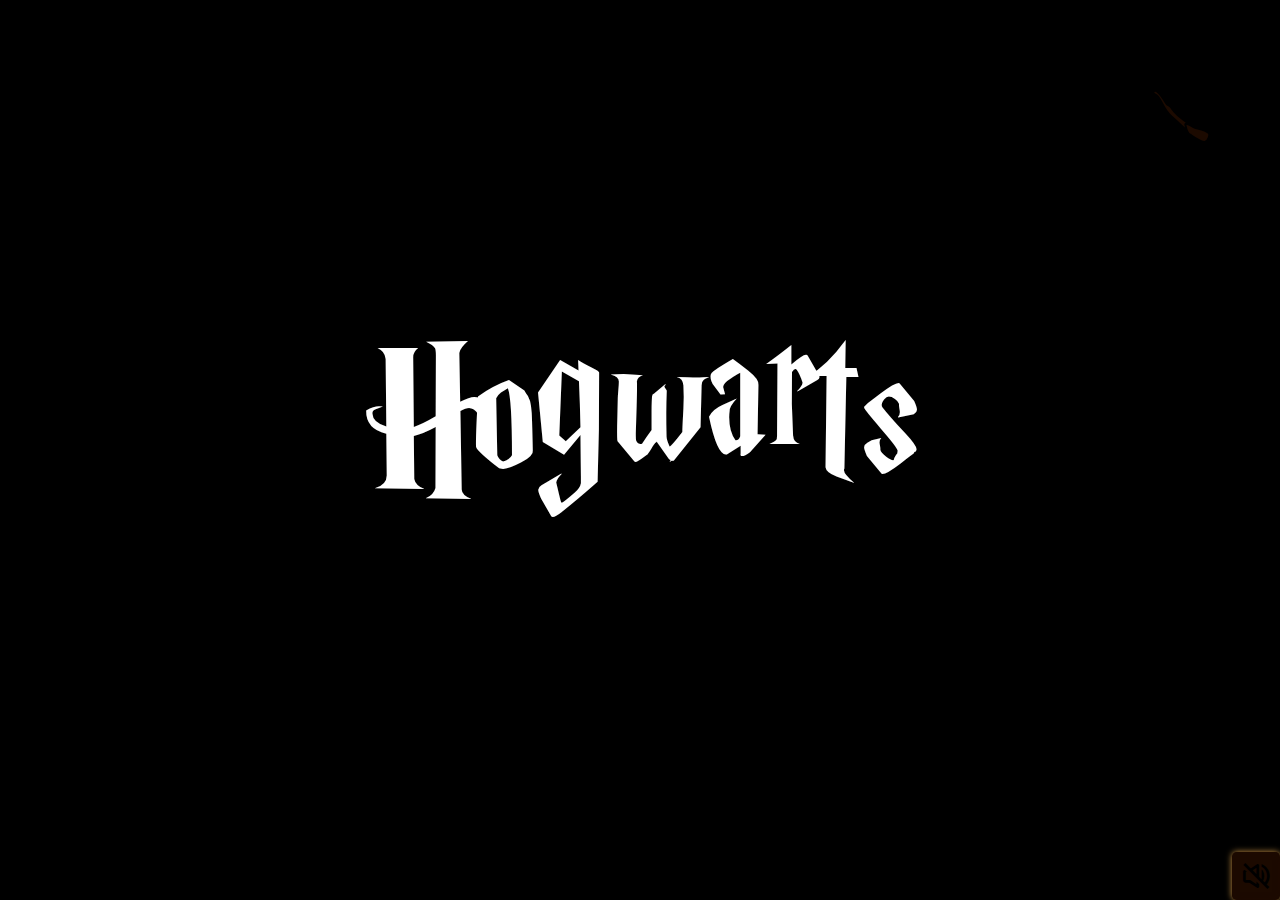
==== index.html @ c19566a5 "Validar inputs" ====
<!DOCTYPE html>
<html lang="en">
  <head>
    <meta charset="UTF-8" />
    <meta name="viewport" content="width=device-width, initial-scale=1.0" />

    <!--Styles-->
    <link rel="stylesheet" href="/css/resert.css" />
    <link rel="stylesheet" href="/css/home.css" />
    <link
      href="https://unpkg.com/boxicons@2.1.4/css/boxicons.min.css"
      rel="stylesheet"
    />

    <link rel="stylesheet" href="/css/pergamino.css">

    <title>Hogwarts</title>
    <meta
      name="description"
      content="Embark on a magical journey with Hogwarts Adventure, an interactive web experience inspired by the world of Harry Potter."
    />

    <!--Scripts-->
    <script defer src="./js/header.js"></script>
    <style>
     
      .error-message {
        font-family: "font";
        font-size: 30px;
        text-align: center;
        color: #282828;
        background-color: #e1cab0;
        border: 1px solid #e1cab0;
        padding: 25px;
        border-radius: 21px;
        visibility: visible;
        display: none;
        margin-bottom: -57px;
        width: 364px;
      }

    </style>
  </head>
  <body>
    <div class="wand">
      <svg viewBox="0 0 500 500" xmlns="http://www.w3.org/2000/svg">
        <path d="M 11.839 11.345 C 28.137 -12.66 67.891 32.841 109.364 100.657 C 126.642 130.036 138.327 109.676 161.824 153.717 C 186.444 206.956 347.392 295.099 359.541 322.689 C 365.915 349.795 344.957 347.947 320.058 348.353 C 288.418 345.42 241.812 282.834 147.935 202.507 C 95.61 157.734 77.092 89.893 47.783 54.026 C 27.728 29.484 0.813 34.608 11.839 11.345 Z"/>
        <path d="M 383.739 477.576 C 408.343 485.784 449.498 460.836 448.133 443.038 C 444.386 399.276 394.867 351.549 387.132 330.539 C 375.652 299.356 356.693 251.602 347.538 280.248 C 338.514 296.879 318 341.545 329.461 359.596 C 329.387 359.675 356.579 474.957 383.739 477.576 Z" />
      </svg>
    </div>
    <header>

      <!--Mascara solicitud de click-->
      <div class="click__wave">

      </div>

      <!-- AUDIO -->
      <audio autoplay loop id="bgAudio">
        <source src="./media/hedwigsTheme.mp3" type="audio/mp3" />
        Tu navegador no soporta el elemento de audio.
      </audio>
      <button id="muteButton">
        <i class="bx bx-volume-mute"></i>
      </button>

      <!-- VIDEO -->
      <video autoplay muted loop id="bgVideo">
        <source src="./media/background.mp4" type="video/mp4" />
        Tu navegador no soporta el elemento de video.
      </video>
      <h1>Hogwarts</h1>
      <button id="start">start</button>

      <!-- Primera vista despues del play -->
    </header>

    <div id="play" class="play">
      <div class="personaje"></div>
      <div class="pergamino">
        <div class="rollo"></div>
        <div class="texto__area">
          <div class="texto">
            
          </div>
        </div>
        <div class="rollo"></div>
      </div>
    </div>
   

    <script src="./js/pergamino.js"></script>
  </body>
</html>
---- css/resert.css ----
/* http://meyerweb.com/eric/tools/css/reset/ 
   v2.0 | 20110126
   License: none (public domain)
*/

html, body, div, span, applet, object, iframe,
h1, h2, h3, h4, h5, h6, p, blockquote, pre,
a, abbr, acronym, address, big, cite, code,
del, dfn, em, img, ins, kbd, q, s, samp,
small, strike, strong, sub, sup, tt, var,
b, u, i, center,
dl, dt, dd, ol, ul, li,
fieldset, form, label, legend,
table, caption, tbody, tfoot, thead, tr, th, td,
article, aside, canvas, details, embed, 
figure, figcaption, footer, header, hgroup, 
menu, nav, output, ruby, section, summary,
time, mark, audio, video {
	margin: 0;
	padding: 0;
	border: 0;
	font-size: 100%;
	font: inherit;
	vertical-align: baseline;
}
/* HTML5 display-role reset for older browsers */
article, aside, details, figcaption, figure, 
footer, header, hgroup, menu, nav, section {
	display: block;
}
body {
	line-height: 1;
}
ol, ul {
	list-style: none;
}
blockquote, q {
	quotes: none;
}
blockquote:before, blockquote:after,
q:before, q:after {
	content: '';
	content: none;
}
table {
	border-collapse: collapse;
	border-spacing: 0;
}
---- css/home.css ----
@font-face {
  font-family: font;
  src: url(../media/HARRYP__.TTF);
}

@font-face {
  font-family: font-feather;
  src: url(../media/Hamlet-Tertia18.otf);
}

html {
  scroll-behavior: smooth;
  overflow: hidden;
}

:root{

  --opacidad-negro: 0.5;
}

body {
  width: 100vw;
  height: 100vh;
  overflow: hidden;
  font-family: font-feather;
  background-color: black;
}

.wand{
  width: 5vw;
  top: 10%;
  left: 90%;
  z-index: 100;
  position: absolute;
  fill: var(--color4);
  stroke-width: 1rem;
  stroke: black;
}

.wand path:last-child{
  transform: rotateZ(-40deg) translateX(-65%) translateY(20%) ;
}

header {
  width: 100%;
  height: 100vh;
  display: flex;
  justify-content: center;
  gap: 10vh;
  align-items: center;
  flex-direction: column;
  position: relative;
  overflow: hidden;
}

h1 {
  font-family: "font";
  font-size: calc(7vh + 12vw);
  position: relative;
  color: white;
  text-shadow: 0 0 1rem black;
  animation: zoom 3s ease-out forwards;
  transform: perspective(1000px);
}

header #start{
  cursor: pointer;
  color: var(--color3);
  position: relative;
  display: flex;
  align-items: center;
  font-family: font-feather;
  text-decoration: none;
  text-transform: uppercase;
  font-size: 1.5rem;
  font-weight: 800;
  letter-spacing: .3rem;
line-height: 3rem;
font-style: italic;
  border: unset;
  background-color: var(--color1);
  border-radius: .8rem 0 .8rem 0 / 1rem 0 1rem 0;
  box-shadow: inset 0 0 0rem .2rem #60363199;
  padding: .3rem .5rem 0 .5rem;
  animation: zoom 1s 3s ease-out forwards ;
  transform: scale(0);
}

#muteButton{
  position: absolute;
  background-color: var(--color5);
  cursor: pointer;
  width: 3rem;
  height: 3rem;
  border: none;
  border: .3rem ridge var(--color5);
  background-color: var(--color4);
  border-radius: 10%;
  box-shadow: inset 0 0 .4rem var(--color4), 0 0 .4rem var(--color1);
  z-index: 100;
  bottom: 0;
  right: 0;
}
 
audio + #muteButton i{
  color: var(--color5);
  font-size: 2rem;
}

video {
  position: absolute;
  object-fit: cover;
  object-position: center;
  width: 100vw;
  height: 100vh;
  transform-origin: 55% 90%;
}

@keyframes zoom {
  from{
    transform: scale(0) ;
  }
  to{
    transform: scale(1.2);
  }
}

@keyframes big-zoom {
  from{
    transform: scale(1);
  }
  to{
    transform: scale(10);
    opacity: 0;
  }
}
---- css/pergamino.css ----
:root {
  --color1: #CC9544;
  --color2: #603601;
  --color3: #361500;
  --color4: #1C0A00;
}

.play{
  opacity: 0;
  width: 100vw;
  height: 100vh;
  background-image: url(../media/personajes/scena-2.jpg);
  background-repeat: no-repeat;
  background-size: cover;
  background-position: bottom center;
  display: none;
  align-items: center;
  flex-direction: column;
  justify-content: center;
  transition: 1s ease;
  z-index: 0;
}

.appear{
  opacity: 1;
}

.personaje{
  background-image: url("../media/personajes/albus-512.png");
  height: 50%;
  width: 50%;
  top: 5%;
  left: 0;
  position: absolute;
  align-self: flex-start;
  background-repeat: no-repeat;
  background-size: contain;
  background-position: center;
  margin-left: 10%;
  z-index: 3;
}

.pergamino {
  position: relative;
  top: 5%;
  width: 80%;
  height: 50%;
  display: flex;
  justify-content: center;
  align-items: center;
  overflow: hidden;
  z-index: 10;
}

.rollo {
  position: relative;
  width: 7rem;
  height: 70%;
  background: linear-gradient(90deg, 
    var(--color2) 0%,   /* desde el inicio (0%) */
    var(--color1) 30% 70%,  /* desde el 30% hasta el 70% */
    var(--color2)100%  /* desde el 70% hasta el final (100%) */
);
  background-size: 100% 100%;
  border-radius: 1rem 1rem 1rem 1rem / .3rem .3rem .3rem .3rem;
  transition: 2.8s linear;
  transform: translateX(-8%);
}

.rollo:first-child{
  transform: translateX(8%);
}

.rollo::before,.rollo::after {
  left: 25%;
  top: -10%;
  position: absolute;
  content: "";
  width: 50%;
  height: 10%;
  border-radius: 1rem 1rem 0 0 / .2rem .2rem 0 0;
  background: linear-gradient(90deg, 
  var(--color4) 0%,   
  var(--color3) 40% 60%,  
  var(--color4) 80% 100%  
);
}

.rollo::after {
  top: unset;
  bottom: -10%;
  left: 25%;
  border-radius: 0 0 1rem 1rem / 0 0 .2rem .2rem;
}

.rolloCerrado{
    width: 5rem;
}

.texto__area{
  width: 10%;
  height: 50%;
  display: flex;
  background-color: var(--color1);
  box-shadow: inset 0 .3rem .5rem var(--color2),
  inset 0 -.3rem .5rem var(--color2) ;
  transition: 3s ease-out ;
  padding: 0 1rem;
}

.texto {
  font-size: 1.8rem;
  height: 50%;
  width: 120%;
}

.textoAbierto{
    width: 80%;
}

.input{
  position: absolute;
  outline: none;
  width: 50%;
  margin: 2rem 0;
  height: 2rem;
  background-color: var(--color1);
  border-radius: 1.2rem 0 1.2rem 0 / 2rem 0 2rem 0 ;
  padding: 1rem;
  font-family: font-feather;
  font-size: 2rem;
  text-align: center;
  text-transform: capitalize;
  border: .2rem ridge var(--color3);
  z-index: 20;
  bottom: 10%;
}

input::placeholder{
  font-style: italic;
  text-transform: none;
  color: var(--color2);
  opacity: .5;
}
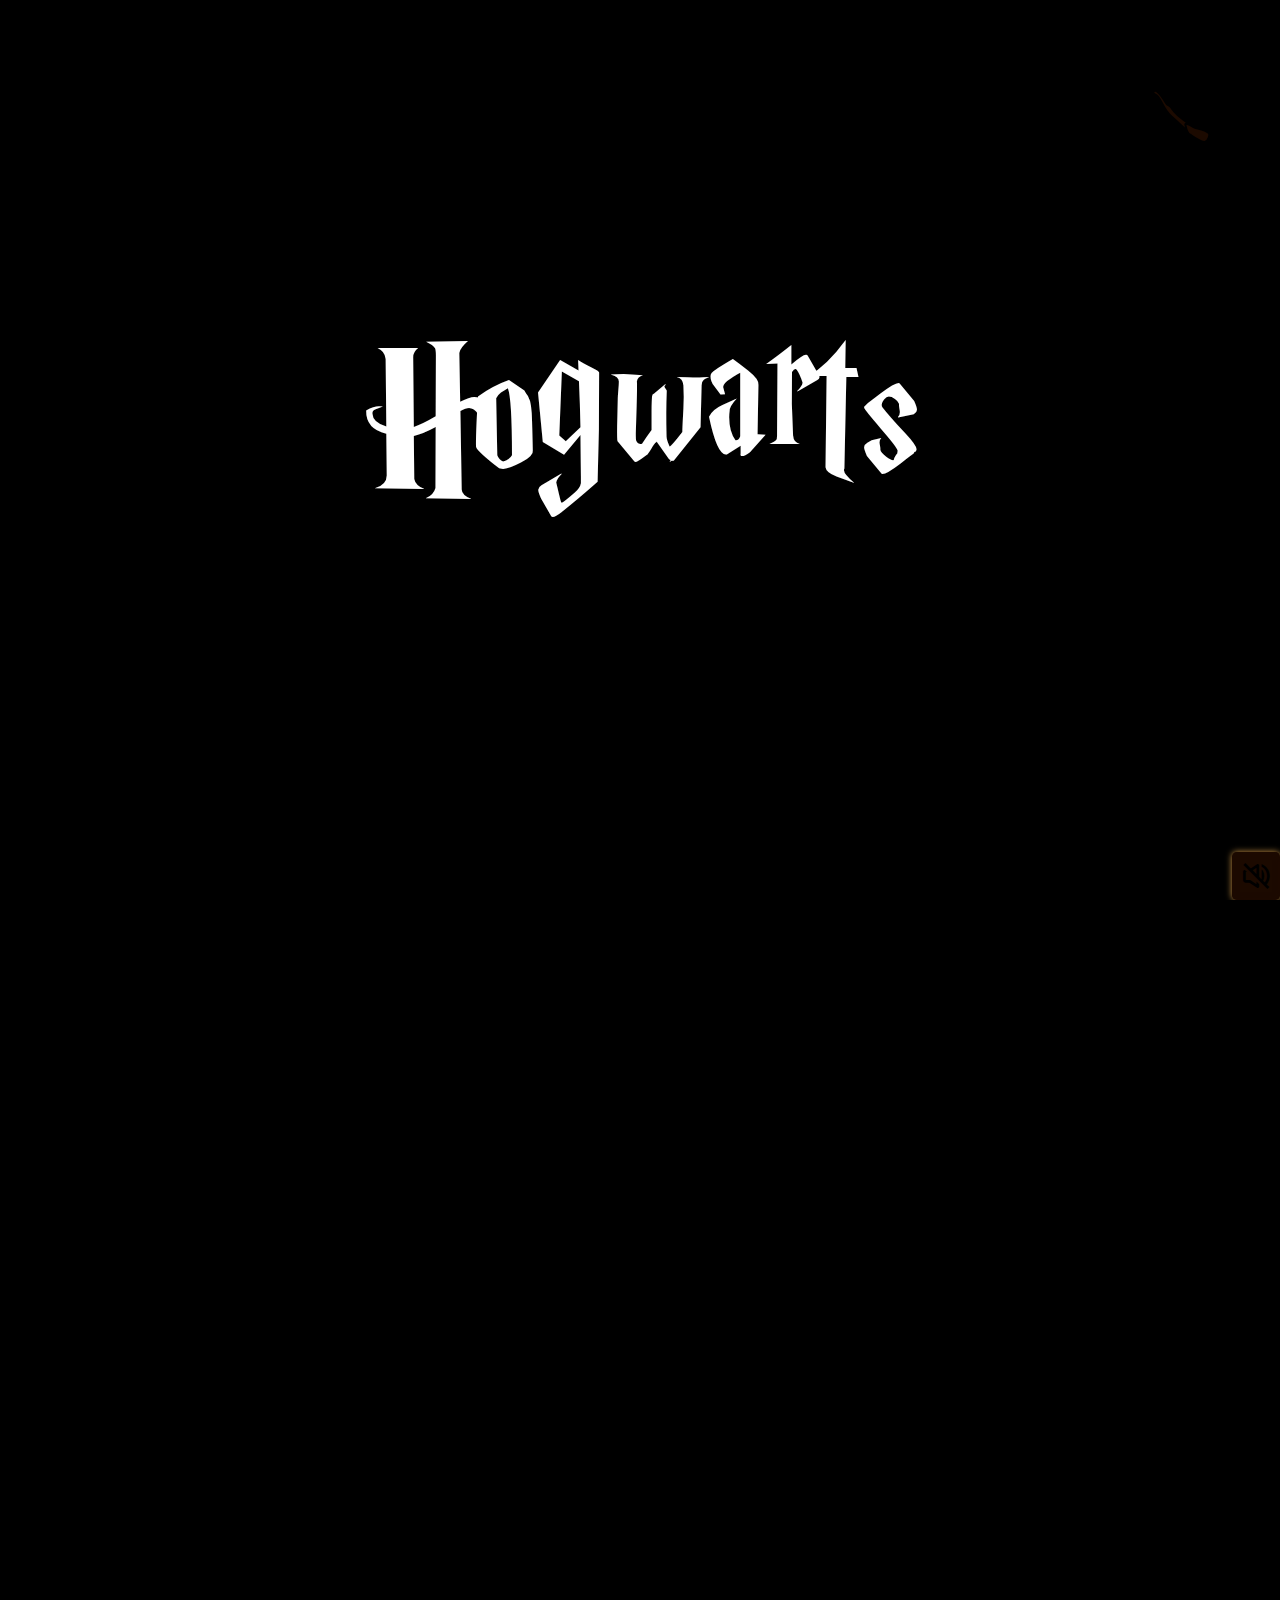
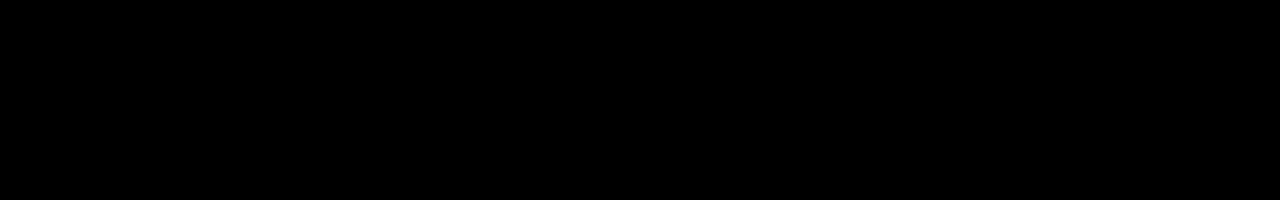
==== commit 62d4864b: "changes of alerts" ====
--- a/index.html
+++ b/index.html
@@ -21,27 +21,11 @@
     />
 
     <!--Scripts-->
-    <script defer src="./js/header.js"></script>
-    <style>
-     
-      .error-message {
-        font-family: "font";
-        font-size: 30px;
-        text-align: center;
-        color: #282828;
-        background-color: #e1cab0;
-        border: 1px solid #e1cab0;
-        padding: 25px;
-        border-radius: 21px;
-        visibility: visible;
-        display: none;
-        margin-bottom: -57px;
-        width: 364px;
-      }
 
-    </style>
   </head>
   <body>
+    <div class="fondo-opaco"></div>
+
     <div class="wand">
       <svg viewBox="0 0 500 500" xmlns="http://www.w3.org/2000/svg">
         <path d="M 11.839 11.345 C 28.137 -12.66 67.891 32.841 109.364 100.657 C 126.642 130.036 138.327 109.676 161.824 153.717 C 186.444 206.956 347.392 295.099 359.541 322.689 C 365.915 349.795 344.957 347.947 320.058 348.353 C 288.418 345.42 241.812 282.834 147.935 202.507 C 95.61 157.734 77.092 89.893 47.783 54.026 C 27.728 29.484 0.813 34.608 11.839 11.345 Z"/>
@@ -89,6 +73,13 @@
     </div>
    
 
-    <script src="./js/pergamino.js"></script>
+
+   
+    
+ 
+    <script src="./js/alertas.js" ></script>
+    <script src="./js/header.js"></script>
+    <script src="./js/pergamino.js"></script> 
+
   </body>
 </html>
--- a/css/home.css
+++ b/css/home.css
@@ -41,6 +41,10 @@
   transform: rotateZ(-40deg) translateX(-65%) translateY(20%) ;
 }
 
+.opacity0{
+  opacity: 0;
+}
+
 header {
   width: 100%;
   height: 100vh;
@@ -54,7 +58,7 @@
 }
 
 h1 {
-  font-family: "font";
+font-family: "font";
   font-size: calc(7vh + 12vw);
   position: relative;
   color: white;
@@ -133,4 +137,15 @@
     transform: scale(10);
     opacity: 0;
   }
+}
+
+@keyframes patinar {
+  from{
+    opacity: 0;
+    transform: translateX(20%);
+  }
+  to{
+    opacity: 1;
+    transform: translateX(0);
+  }
 }--- a/css/pergamino.css
+++ b/css/pergamino.css
@@ -13,7 +13,7 @@
   background-repeat: no-repeat;
   background-size: cover;
   background-position: bottom center;
-  display: none;
+  display: flex;
   align-items: center;
   flex-direction: column;
   justify-content: center;
@@ -27,17 +27,25 @@
 
 .personaje{
   background-image: url("../media/personajes/albus-512.png");
-  height: 50%;
-  width: 50%;
-  top: 5%;
-  left: 0;
+  height: 17rem;
+  width: 17rem;
+  top: 10%;
+  left: 10%;
   position: absolute;
   align-self: flex-start;
   background-repeat: no-repeat;
   background-size: contain;
   background-position: center;
   margin-left: 10%;
+  transition: .3s ease-in;
   z-index: 3;
+}
+
+.personajeAbajo{
+  top: unset;
+  left: -10%;
+  bottom: -5%;
+
 }
 
 .pergamino {
@@ -47,9 +55,57 @@
   height: 50%;
   display: flex;
   justify-content: center;
+  transition: 1s ease-in-out;
   align-items: center;
   overflow: hidden;
   z-index: 10;
+}
+
+.pergaminoArriba{
+  height: 30vh;
+  width: 90vw;
+  transform: translateY(-40vh);
+}
+
+
+.error-message {
+  font-family: "font";
+  font-size: 30px;
+  text-align: center;
+  color: #000000;
+  background-color: var(--color1);
+  border-radius: 1.2rem 0 1.2rem 0 / 2rem 0 2rem 0 ;
+  font-family: font-feather;
+  font-size: 2rem;
+  text-align: center;
+  text-transform: capitalize;
+  border: .2rem ridge var(--color3);
+
+  padding: 25px;
+  border-radius: 21px;
+  visibility: visible;
+  display: none;
+  margin-bottom: -57px;
+  width: 200px;
+  position: absolute;
+  top: 50%;
+  left: 50%;
+  transform: translate(-50%, -50%);
+  z-index: 15;
+}
+
+/* Estilo para oscurecer el fondo */
+.fondo-opaco {
+  position: fixed;
+  top: 0;
+  left: 0;
+  width: 100%;
+  height: 100%;
+  background-color: rgba(0, 0, 0, 0.7); /* Color semitransparente */
+  z-index: 14; /* Un z-index inferior al de la alerta */
+  opacity: 0; /* Empieza con opacidad 0 */
+  transition: opacity 0.5s ease-in-out;
+  display: none; /* Inicialmente oculto */
 }
 
 .rollo {
@@ -141,4 +197,52 @@
   text-transform: none;
   color: var(--color2);
   opacity: .5;
-}+}
+
+.contenedorFilas{
+  top: 0;
+  left: 0;
+  position: absolute;
+  height: 100vh;
+  width: 100vw;
+  display: flex;
+  flex-direction: row;
+  align-items: center;
+  justify-content: center;
+  gap: 3rem;
+  z-index: 30;
+}
+
+.carta{
+  position: relative;
+  width: 22vw;
+  height: 15vw;
+  display: flex;
+  justify-content: center;
+  text-transform: capitalize;
+  align-items: center;
+  background-color: #eecf97;
+  font-size: calc(2vw + 1vw);
+  box-shadow: inset 0 0 2rem 1rem var(--color2);
+  cursor: pointer;
+  transform: rotateY(180deg);
+  transform-style: preserve-3d;
+  transition: 1s ease-in-out;
+}
+
+.carta h4{
+  color: var(--color2);
+  text-align: center;
+  letter-spacing: .15rem;
+  font-weight: bolder;
+  backface-visibility: hidden;
+  font-style: italic;
+}
+
+.carta:hover{
+  transform: rotate3d(1,1,1,40deg);
+}
+
+.cartaFlip{
+  transform: rotateY(0deg);
+}
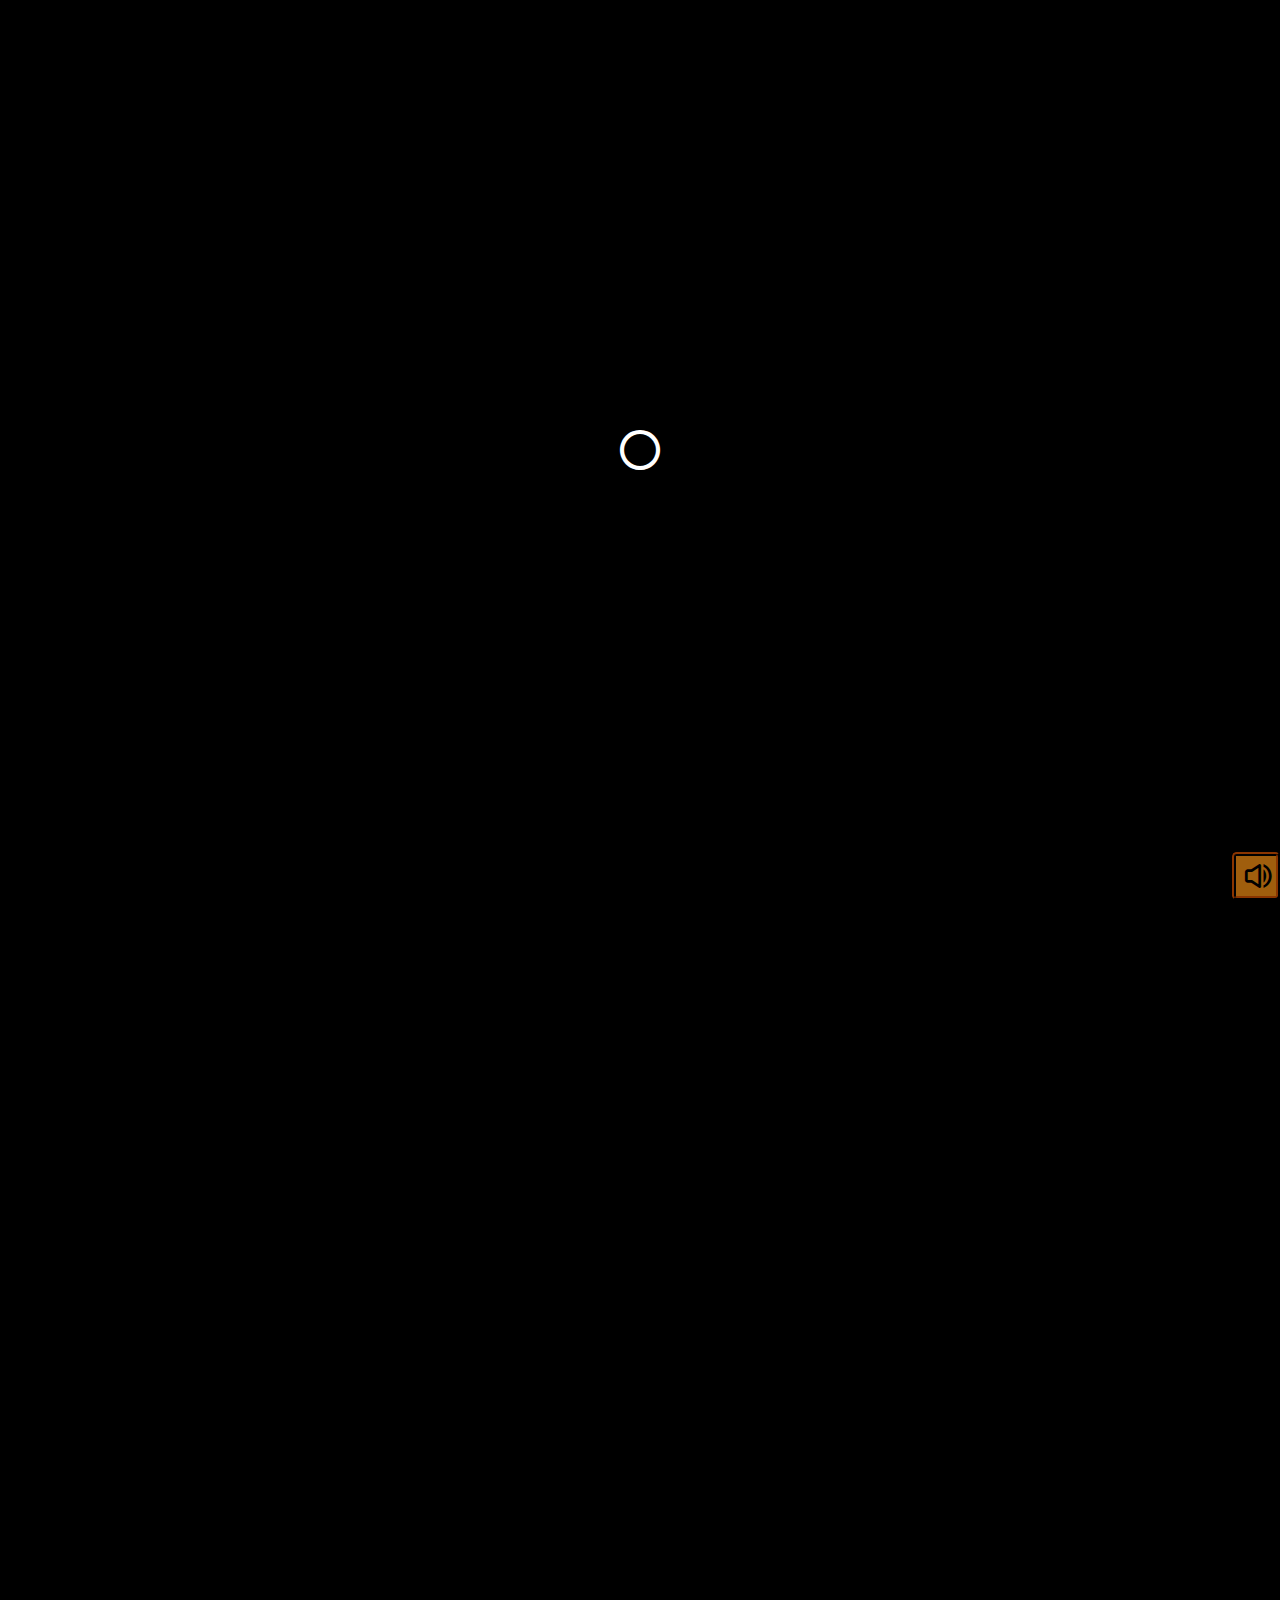
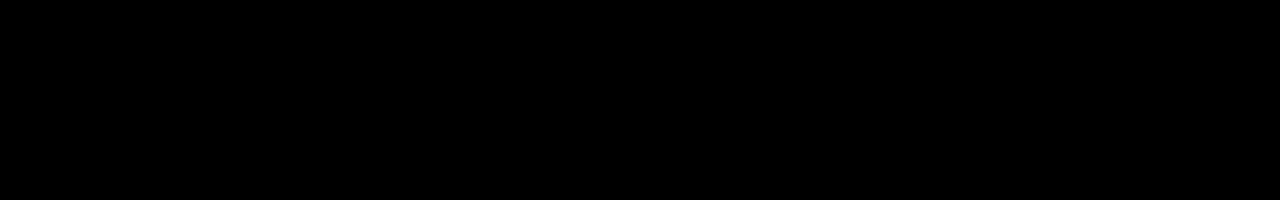
==== commit 0e093ebc: "update(sound)" ====
--- a/index.html
+++ b/index.html
@@ -3,50 +3,32 @@
   <head>
     <meta charset="UTF-8" />
     <meta name="viewport" content="width=device-width, initial-scale=1.0" />
+    <link rel="shortcut icon" href="./media/wand.ico" type="image/x-icon">
 
     <!--Styles-->
     <link rel="stylesheet" href="/css/resert.css" />
     <link rel="stylesheet" href="/css/home.css" />
-    <link
-      href="https://unpkg.com/boxicons@2.1.4/css/boxicons.min.css"
-      rel="stylesheet"
-    />
-
     <link rel="stylesheet" href="/css/pergamino.css">
+    <link rel="stylesheet" href="/css/click.css">
+    <link href="https://unpkg.com/boxicons@2.1.4/css/boxicons.min.css" rel="stylesheet" />
 
     <title>Hogwarts</title>
-    <meta
-      name="description"
-      content="Embark on a magical journey with Hogwarts Adventure, an interactive web experience inspired by the world of Harry Potter."
-    />
+    <meta name="description" content="Embark on a magical journey with Hogwarts Adventure, an interactive web experience inspired by the world of Harry Potter." />
 
     <!--Scripts-->
 
   </head>
   <body>
-    <div class="fondo-opaco"></div>
-
-    <div class="wand">
-      <svg viewBox="0 0 500 500" xmlns="http://www.w3.org/2000/svg">
-        <path d="M 11.839 11.345 C 28.137 -12.66 67.891 32.841 109.364 100.657 C 126.642 130.036 138.327 109.676 161.824 153.717 C 186.444 206.956 347.392 295.099 359.541 322.689 C 365.915 349.795 344.957 347.947 320.058 348.353 C 288.418 345.42 241.812 282.834 147.935 202.507 C 95.61 157.734 77.092 89.893 47.783 54.026 C 27.728 29.484 0.813 34.608 11.839 11.345 Z"/>
-        <path d="M 383.739 477.576 C 408.343 485.784 449.498 460.836 448.133 443.038 C 444.386 399.276 394.867 351.549 387.132 330.539 C 375.652 299.356 356.693 251.602 347.538 280.248 C 338.514 296.879 318 341.545 329.461 359.596 C 329.387 359.675 356.579 474.957 383.739 477.576 Z" />
-      </svg>
-    </div>
+    <!-- AUDIO -->
+    <audio autoplay loop muted id="bgAudio">
+      <source src="./media/hedwigsTheme.mp3" type="audio/mp3" />
+      Tu navegador no soporta el elemento de audio.
+    </audio>
+    <button id="muteButton">
+      <i class="bx bx-volume-full"></i>
+    </button>
     <header>
 
-      <!--Mascara solicitud de click-->
-      <div class="click__wave">
-
-      </div>
-
-      <!-- AUDIO -->
-      <audio autoplay loop id="bgAudio">
-        <source src="./media/hedwigsTheme.mp3" type="audio/mp3" />
-        Tu navegador no soporta el elemento de audio.
-      </audio>
-      <button id="muteButton">
-        <i class="bx bx-volume-mute"></i>
-      </button>
 
       <!-- VIDEO -->
       <video autoplay muted loop id="bgVideo">
@@ -77,8 +59,9 @@
    
     
  
+    <script type="module" src="./js/audio.js" ></script>
+    <script type="module" src="./js/header.js"></script>
     <script src="./js/alertas.js" ></script>
-    <script src="./js/header.js"></script>
     <script src="./js/pergamino.js"></script> 
 
   </body>
--- a/css/home.css
+++ b/css/home.css
@@ -14,7 +14,6 @@
 }
 
 :root{
-
   --opacidad-negro: 0.5;
 }
 
@@ -69,7 +68,7 @@
 
 header #start{
   cursor: pointer;
-  color: var(--color3);
+  color: black;
   position: relative;
   display: flex;
   align-items: center;
@@ -79,36 +78,15 @@
   font-size: 1.5rem;
   font-weight: 800;
   letter-spacing: .3rem;
-line-height: 3rem;
-font-style: italic;
+  line-height: 3rem;
+  font-style: italic;
   border: unset;
-  background-color: var(--color1);
-  border-radius: .8rem 0 .8rem 0 / 1rem 0 1rem 0;
-  box-shadow: inset 0 0 0rem .2rem #60363199;
+  border: .3rem ridge var(--color3);
+  background-color: var(--color2);
+  border-radius: 1.2rem 0 1.2rem 0 / .8rem 0 .8rem 0 ;
   padding: .3rem .5rem 0 .5rem;
   animation: zoom 1s 3s ease-out forwards ;
   transform: scale(0);
-}
-
-#muteButton{
-  position: absolute;
-  background-color: var(--color5);
-  cursor: pointer;
-  width: 3rem;
-  height: 3rem;
-  border: none;
-  border: .3rem ridge var(--color5);
-  background-color: var(--color4);
-  border-radius: 10%;
-  box-shadow: inset 0 0 .4rem var(--color4), 0 0 .4rem var(--color1);
-  z-index: 100;
-  bottom: 0;
-  right: 0;
-}
- 
-audio + #muteButton i{
-  color: var(--color5);
-  font-size: 2rem;
 }
 
 video {
--- a/css/pergamino.css
+++ b/css/pergamino.css
@@ -1,22 +1,22 @@
 :root {
   --color1: #CC9544;
-  --color2: #603601;
+  --color2: #a05e0d;
   --color3: #361500;
   --color4: #1C0A00;
 }
 
 .play{
   opacity: 0;
-  width: 100vw;
+  width: 100%;
   height: 100vh;
   background-image: url(../media/personajes/scena-2.jpg);
   background-repeat: no-repeat;
   background-size: cover;
   background-position: bottom center;
   display: flex;
-  align-items: center;
   flex-direction: column;
   justify-content: center;
+  align-items: center;
   transition: 1s ease;
   z-index: 0;
 }
@@ -27,32 +27,33 @@
 
 .personaje{
   background-image: url("../media/personajes/albus-512.png");
-  height: 17rem;
-  width: 17rem;
+  height: 35vh;
+  width: 20vw;
   top: 10%;
   left: 10%;
   position: absolute;
   align-self: flex-start;
   background-repeat: no-repeat;
   background-size: contain;
-  background-position: center;
+  background-position: bottom;
   margin-left: 10%;
   transition: .3s ease-in;
   z-index: 3;
 }
+
+
 
 .personajeAbajo{
   top: unset;
   left: -10%;
   bottom: -5%;
-
 }
 
 .pergamino {
   position: relative;
   top: 5%;
   width: 80%;
-  height: 50%;
+  height: 40%;
   display: flex;
   justify-content: center;
   transition: 1s ease-in-out;
@@ -111,7 +112,7 @@
 .rollo {
   position: relative;
   width: 7rem;
-  height: 70%;
+  height: 80%;
   background: linear-gradient(90deg, 
     var(--color2) 0%,   /* desde el inicio (0%) */
     var(--color1) 30% 70%,  /* desde el 30% hasta el 70% */
@@ -155,7 +156,7 @@
 
 .texto__area{
   width: 10%;
-  height: 50%;
+  height: 70%;
   display: flex;
   background-color: var(--color1);
   box-shadow: inset 0 .3rem .5rem var(--color2),
@@ -165,7 +166,7 @@
 }
 
 .texto {
-  font-size: 1.8rem;
+  font-size: calc(1.5vh + 2vw );
   height: 50%;
   width: 120%;
 }
@@ -199,9 +200,10 @@
   opacity: .5;
 }
 
+
 .contenedorFilas{
   top: 0;
-  left: 0;
+  left: -100vw;
   position: absolute;
   height: 100vh;
   width: 100vw;
@@ -209,8 +211,12 @@
   flex-direction: row;
   align-items: center;
   justify-content: center;
+  transition: .5s ease-in-out;
   gap: 3rem;
   z-index: 30;
+}
+.patinarAlCentro{
+  left: 0;
 }
 
 .carta{
@@ -239,10 +245,20 @@
   font-style: italic;
 }
 
-.carta:hover{
-  transform: rotate3d(1,1,1,40deg);
-}
-
 .cartaFlip{
-  transform: rotateY(0deg);
-}
+  transform: rotateY(0deg) rotateZ(360deg);
+}
+
+
+@media (orientation: portrait){
+  .personaje{
+    margin: initial;
+    height: 35vh;
+    width: 80vw;
+  }
+  .personajeAbajo{
+    top: unset;
+    bottom: -5%;
+    left: calc(50% - 40vw);
+  }
+}--- a/css/click.css
+++ b/css/click.css
@@ -0,0 +1,39 @@
+
+.blackBox{
+    position: absolute;
+    top: 0;
+    left:0;
+    width:  100%;
+    height: 100%;
+    background-color: #000000cc;
+    z-index: 80;
+    display: flex;
+    justify-content: center;
+    align-items: center;
+}
+
+.blackBox i{
+    color: white;
+    font-size: 3rem;
+    cursor: pointer;
+    animation: big-zoom 1s ease-out infinite;
+}
+
+#muteButton{
+    position: absolute;
+    cursor: pointer;
+    width: 3rem;
+    height: 3rem;
+    border: none;
+    border: .3rem ridge var(--color3);
+    background-color: var(--color2);
+    border-radius: 10%;
+    z-index: 100;
+    bottom: 0;
+    right: 0;
+}
+   
+audio + #muteButton i{
+    color: black;
+    font-size: 2rem;
+}
